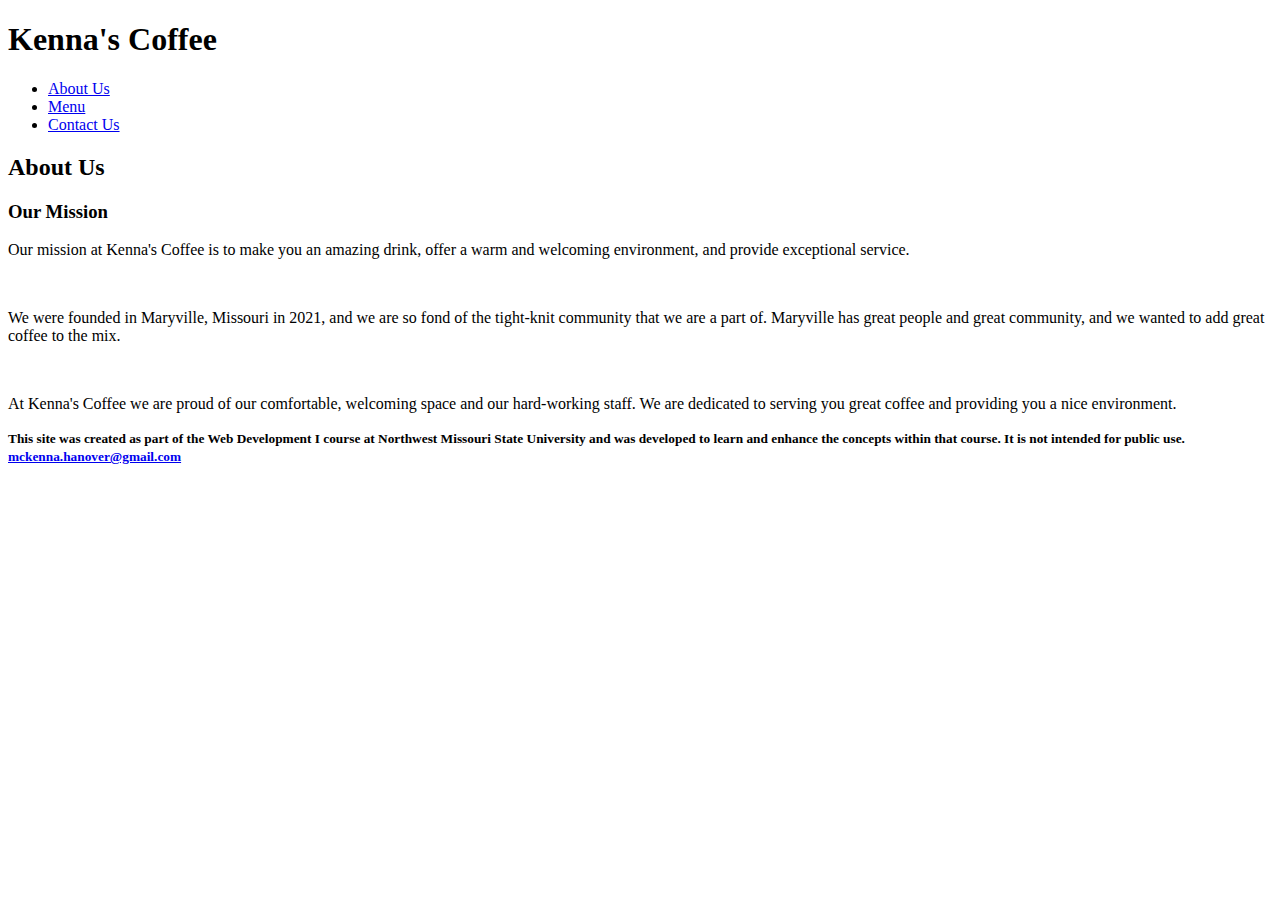
==== aboutus.html @ 1c12de8e "Ch5Project" ====
<!DOCTYPE html>
<html lang="en">

<head>
  <title>Kenna's Coffee</title>
  <meta charset="utf-8">
</head>

<body>
  <div>
    <header>
      <h1>Kenna's Coffee</h1>
    </header>
    <nav>
      <ul>
        <li><a href="aboutus.html">About Us</a></li>
        <li><a href="menu.html">Menu</a></li>
        <li><a href="contactus.html">Contact Us</a></li>
      </ul>
    </nav>
  </div>
  <main>
    <h2>About Us</h2>
    <h3>Our Mission</h3>
    <p>Our mission at Kenna's Coffee is to make you an amazing drink, offer a warm and welcoming environment, and provide exceptional service.</p><br>
    <p>We were founded in Maryville, Missouri in 2021, and we are so fond of the tight-knit community that we are a part of. Maryville has great people
      and great community, and we wanted to add great coffee to the mix.</p><br>
    <p> At Kenna's Coffee we are proud of our comfortable, welcoming space and our hard-working staff. We are dedicated to serving you great coffee
      and providing you a nice environment.</p>
  </main>
  <footer>
    <small><strong>This site was created as part of the Web Development I course at Northwest Missouri State University and was developed to learn and enhance the concepts within that course. It is not intended for public
        use.</strong></small><br>
    <small><strong><a href="mailto:mckenna.hanover@gmail.com">mckenna.hanover@gmail.com</a></strong></small>
  </footer>
</body>
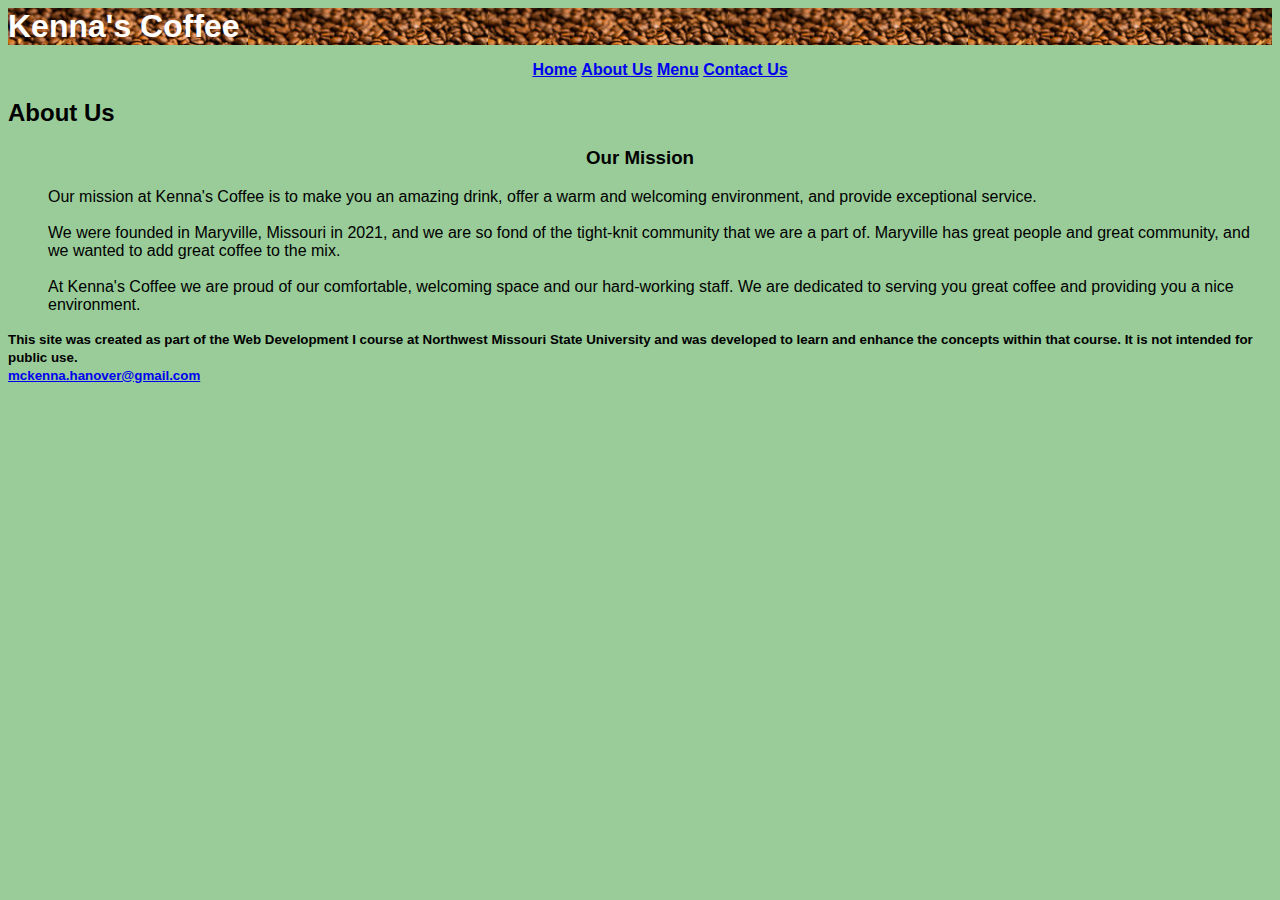
==== commit 481e21e7: "Ch5Project" ====
--- a/aboutus.html
+++ b/aboutus.html
@@ -4,6 +4,7 @@
 <head>
   <title>Kenna's Coffee</title>
   <meta charset="utf-8">
+  <link rel="stylesheet" href="coffee.css">
 </head>
 
 <body>
@@ -13,6 +14,7 @@
     </header>
     <nav>
       <ul>
+        <li><a href="index.html">Home</a></li>
         <li><a href="aboutus.html">About Us</a></li>
         <li><a href="menu.html">Menu</a></li>
         <li><a href="contactus.html">Contact Us</a></li>
@@ -21,12 +23,13 @@
   </div>
   <main>
     <h2>About Us</h2>
-    <h3>Our Mission</h3>
-    <p>Our mission at Kenna's Coffee is to make you an amazing drink, offer a warm and welcoming environment, and provide exceptional service.</p><br>
-    <p>We were founded in Maryville, Missouri in 2021, and we are so fond of the tight-knit community that we are a part of. Maryville has great people
-      and great community, and we wanted to add great coffee to the mix.</p><br>
-    <p> At Kenna's Coffee we are proud of our comfortable, welcoming space and our hard-working staff. We are dedicated to serving you great coffee
-      and providing you a nice environment.</p>
+    <h3 style="text-align:center;">Our Mission</h3>
+    <ul>
+      <li>Our mission at Kenna's Coffee is to make you an amazing drink, offer a warm and welcoming environment, and provide exceptional service.</li><br>
+      <li>We were founded in Maryville, Missouri in 2021, and we are so fond of the tight-knit community that we are a part of. Maryville has great people
+        and great community, and we wanted to add great coffee to the mix.</li><br>
+      <li> At Kenna's Coffee we are proud of our comfortable, welcoming space and our hard-working staff. We are dedicated to serving you great coffee
+        and providing you a nice environment.</li>
   </main>
   <footer>
     <small><strong>This site was created as part of the Web Development I course at Northwest Missouri State University and was developed to learn and enhance the concepts within that course. It is not intended for public
--- a/coffee.css
+++ b/coffee.css
@@ -0,0 +1,67 @@
+body {
+  background-color: #99CC99;
+  color: #000000;
+  font-family: Arial, Verdana, sans-serif;
+}
+
+header {
+  background-color: #996600;
+  color: #FFFFFF;
+  font-family: Arial, Verdana, sans-serif;
+}
+
+h1 {
+  background-image: url(coffeebeans.jpg);
+  background-repeat: repeat;
+  width: 100%;
+  margin: 0;
+  background-color: #996600;
+  color: #FFFFFF;
+}
+
+nav {
+  font-weight: bold;
+  text-align: center;
+}
+
+nav li {
+  display: inline-block;
+}
+
+h2 {
+  background-color: #99CC99;
+  color: #000000;
+  font-family: Arial, Verdana, sans-serif;
+}
+
+div {
+  padding-left: 10;
+  padding-right: 10;
+  white-space: normal;
+}
+
+ul {
+  list-style-type: none;
+}
+
+#one {
+  float: left;
+  width: 25%;
+}
+
+#two {
+  float: right;
+  width: 25%;
+}
+
+#wrapper {
+  background-color: #99CC99;
+  height: 100%;
+}
+
+#imagemap {
+  text-align: center;
+}
+
+/*Media Queries */
+@media only screen and (max-width: 1024px)